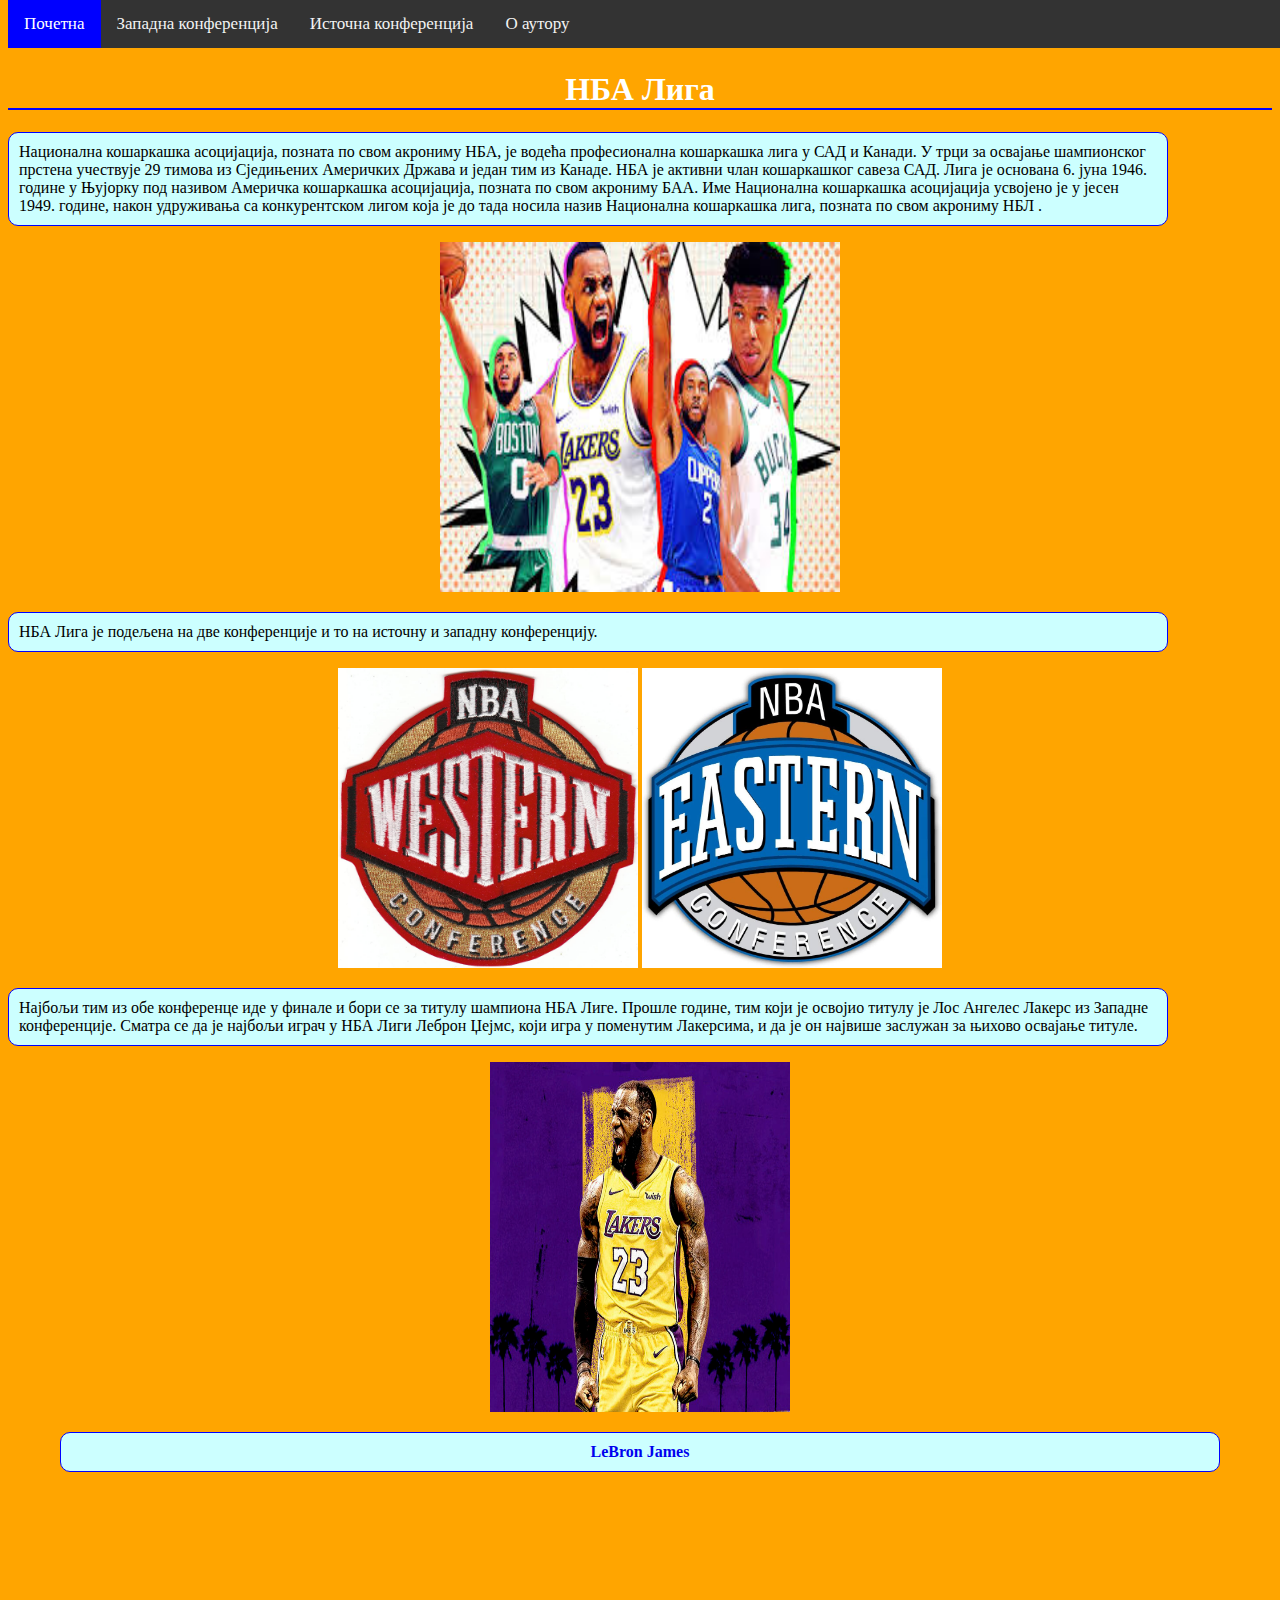
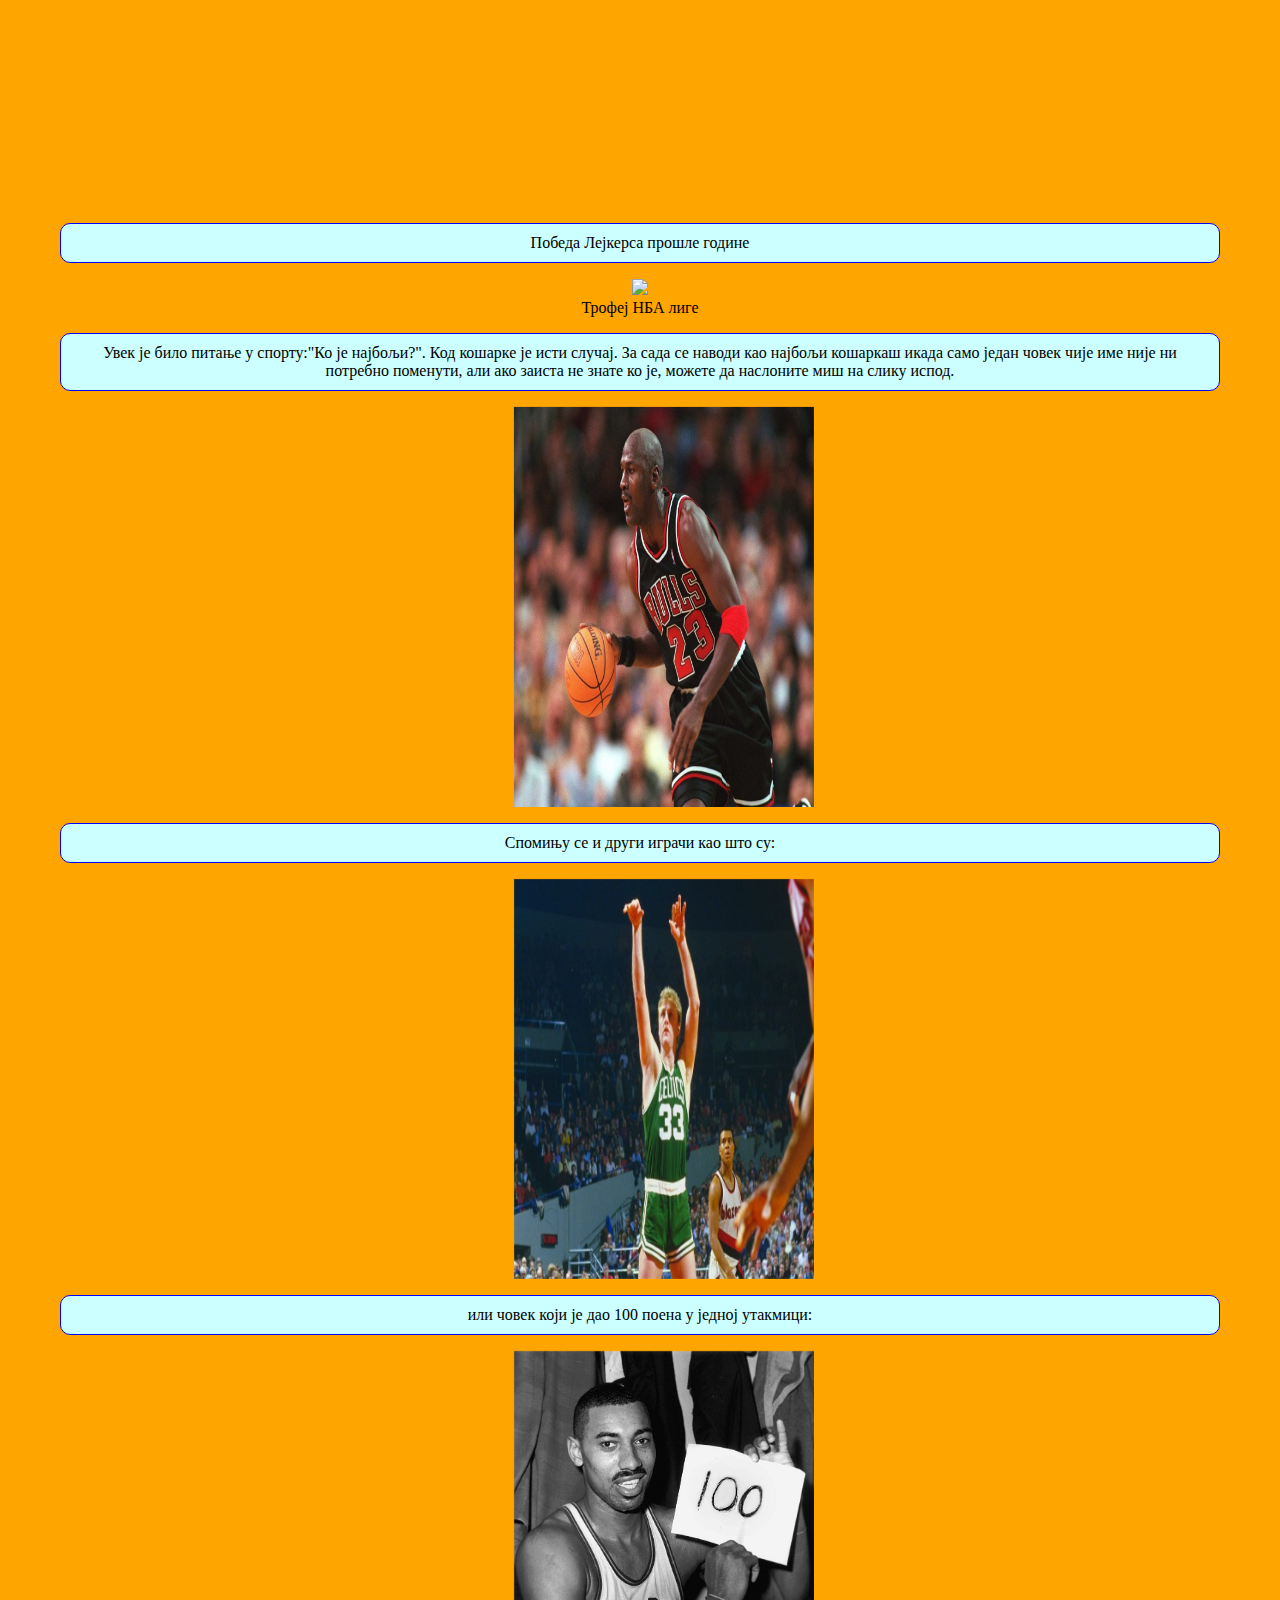
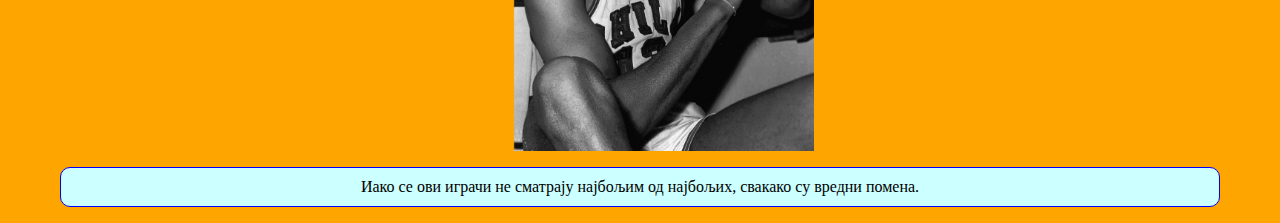
==== index.html @ a69a0b76 "Add files via upload" ====
<!DOCTYPE html> 
<HTML>
<meta charset="utf-8">
<head>
<link rel="stylesheet" href="stilovi.css">
<title>НБА Лига</title>
</head>
<body>
<h1>НБА Лига</h1>
<div class="topnav">
<a class="active" href="index.html">Почетна</a>
<a href="Zapadna konferencija.html">Западна конференција</a>
<a href="Istočna konferencija.html">Источна конференција</a>
<a href="O autoru.html">О аутору</a>
</div>
<p> Национална кошаркашка асоцијација, позната по свом акрониму НБА, је водећа професионална кошаркашка лига у САД и Канади. У трци за освајање шампионског прстена учествује 29 тимова из Сједињених Америчких Држава и један тим из Канаде. НБА је активни члан кошаркашког савеза САД.
Лига је основана 6. јуна 1946. године у Њујорку под називом Америчка кошаркашка асоцијација, позната по свом акрониму БАА. Име Национална кошаркашка асоцијација усвојено је у јесен 1949. године, након удруживања са конкурентском лигом која је до тада носила назив Национална кошаркашка лига, позната по свом акрониму НБЛ .</p>
<div align="center">
<img src="nba.jpg" width="400px" height="350px">
</div>
<p> НБА Лига је подељена на две конференције и то на источну и западну конференцију.</p>
<div align="center">
<img src="western.jpg" height="300px" width="300px"> <img src="eastern.jpg" height="300px" width="300px">
</div>
<p> Најбољи тим из обе конференце иде у финале и бори се за титулу шампиона НБА Лиге. Прошле године, тим који је освојио титулу је Лос Ангелес Лакерс из Западне конференције. Сматра се да је најбољи играч у НБА Лиги Леброн Џејмс, који игра у поменутим Лакерсима, и да је он највише заслужан за њихово освајање титуле.</p>
<div align="center">
<img src="lbj.jpg" height="350px" width="300px">
<p><b><a href="https://sr.wikipedia.org/sr/Lebron_D%C5%BEejms"> LeBron James</a></b></p> 
</div>
<div align="center">
<iframe width="560" height="315" src="https://www.youtube.com/embed/-vYMLqWbO6U" title="YouTube video player" frameborder="0" allow="accelerometer; autoplay; clipboard-write; encrypted-media; gyroscope; picture-in-picture" allowfullscreen></iframe>
<p>Победа Лејкерса прошле године</p>
</div>
<div align="center">
<figure>
<img src="trofej.jpg">
<figcaption>Трофеј НБА лиге</figcaption>
</figure>
<p>Увек је било питање у спорту:"Ко је најбољи?". Код кошарке је исти случај. За сада се наводи као најбољи кошаркаш икада само један човек чије име није ни потребно поменути, али ако заиста не знате ко је, можете да наслоните миш на слику испод.</p>
<div class="container">                                            
  <img src="MJ.jpg" class="image">
  <div class="middle">
    <div class="text">Michael Jordan</div>
  </div>
  </div>
</div>
<div align="center">
<p>Спомињу се и други играчи као што су:</p>
<div class="container">                                            
  <img src="LB.jpg" class="image">
  <div class="middle">
    <div class="text">Larry Bird</div>
  </div>
  </div>
</div>
<div align="center">
<p>или човек који је дао 100 поена у једној утакмици:</p>
<div class="container">                                            
  <img src="WC.jpg" class="image">
  <div class="middle">
    <div class="text">Wilt Chamberlain</div>
  </div>
  </div>
  <p>Иако се ови играчи не сматрају најбољим од најбољих, свакако су вредни помена.</p>
</div>
</body>
</html>
---- stilovi.css ----
body{background-color:orange
}
h1{	
	text-align:center;
	border-bottom:2px solid blue;
	color:white;
	padding-top:50px;
}
a{ text-decoration:none;
}

.topnav {
  overflow: hidden;
  background-color: #333;
  position:fixed;
  top:0;
  width:100%;
}

.topnav a {
  float: left;
  color: #f2f2f2;
  text-align: center;
  padding: 14px 16px;
  text-decoration: none;
  font-size: 17px;
}

.topnav a:hover {
  background-color: #ddd;
  color: black;
}

.topnav a.active {
  background-color: blue;
  color: white;
}
p{
	border:1px solid blue;
	border-radius:10px;
	padding:10px;
	width:90%;
	background-color:#ccffff
}
.container {
  position: relative;
  width:20%
}

.image {
  opacity: 1;
  display: block;
  width:300px; 
  height:400px;
  transition: .5s ease;
  backface-visibility: hidden;
}

.middle {
  transition: .5s ease;
  opacity: 0;
  position: absolute;
  top: 50%;
  left: 50%;
  transform: translate(-50%, -50%);
  -ms-transform: translate(-50%, -50%)
}

.container:hover .image {
  opacity: 0.3;
}

.container:hover .middle {
  opacity: 1;
}

.text {
  background-color: blue;
  color: white;
  font-size: 16px;
  padding: 16px 32px;
}
table,th,td {
	border:2px solid black;
	background-color:gray;
	color:white;
	border-collapse:collapse;
	padding:8px;
	margin:auto;
}
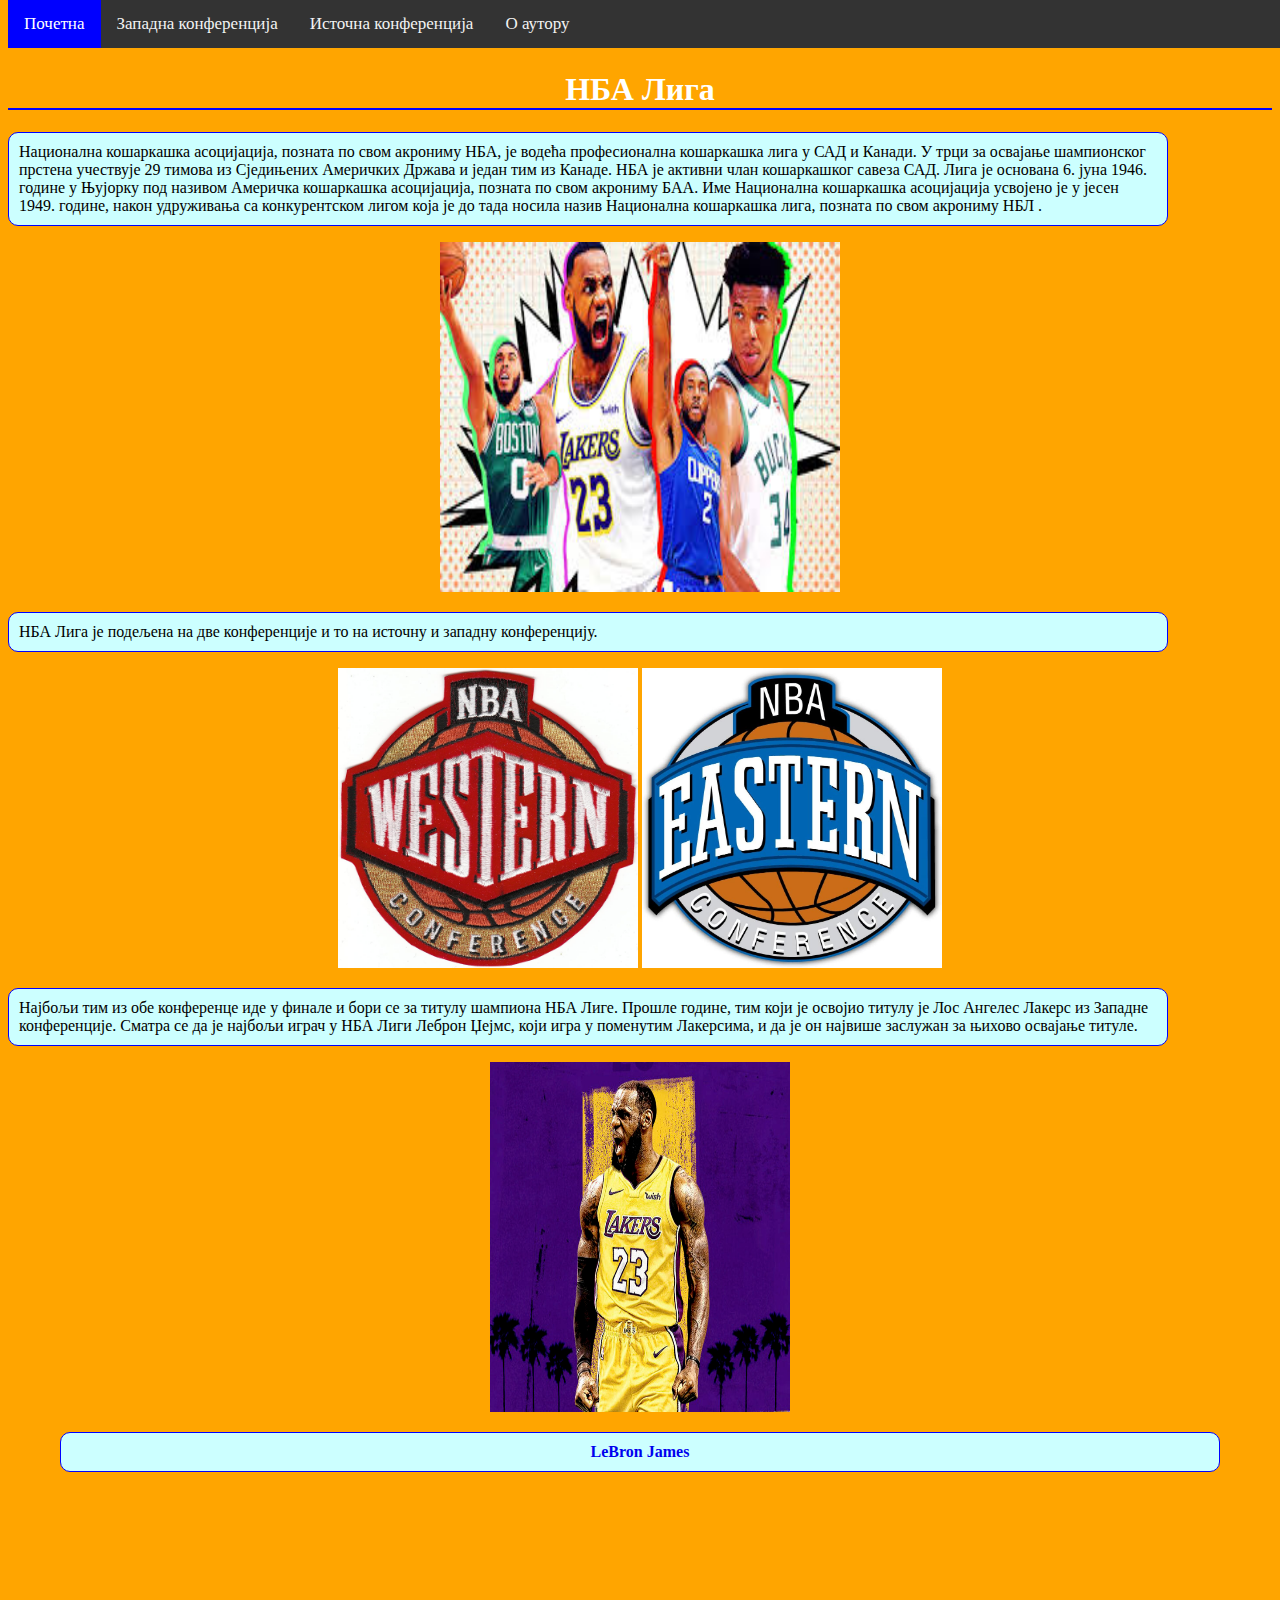
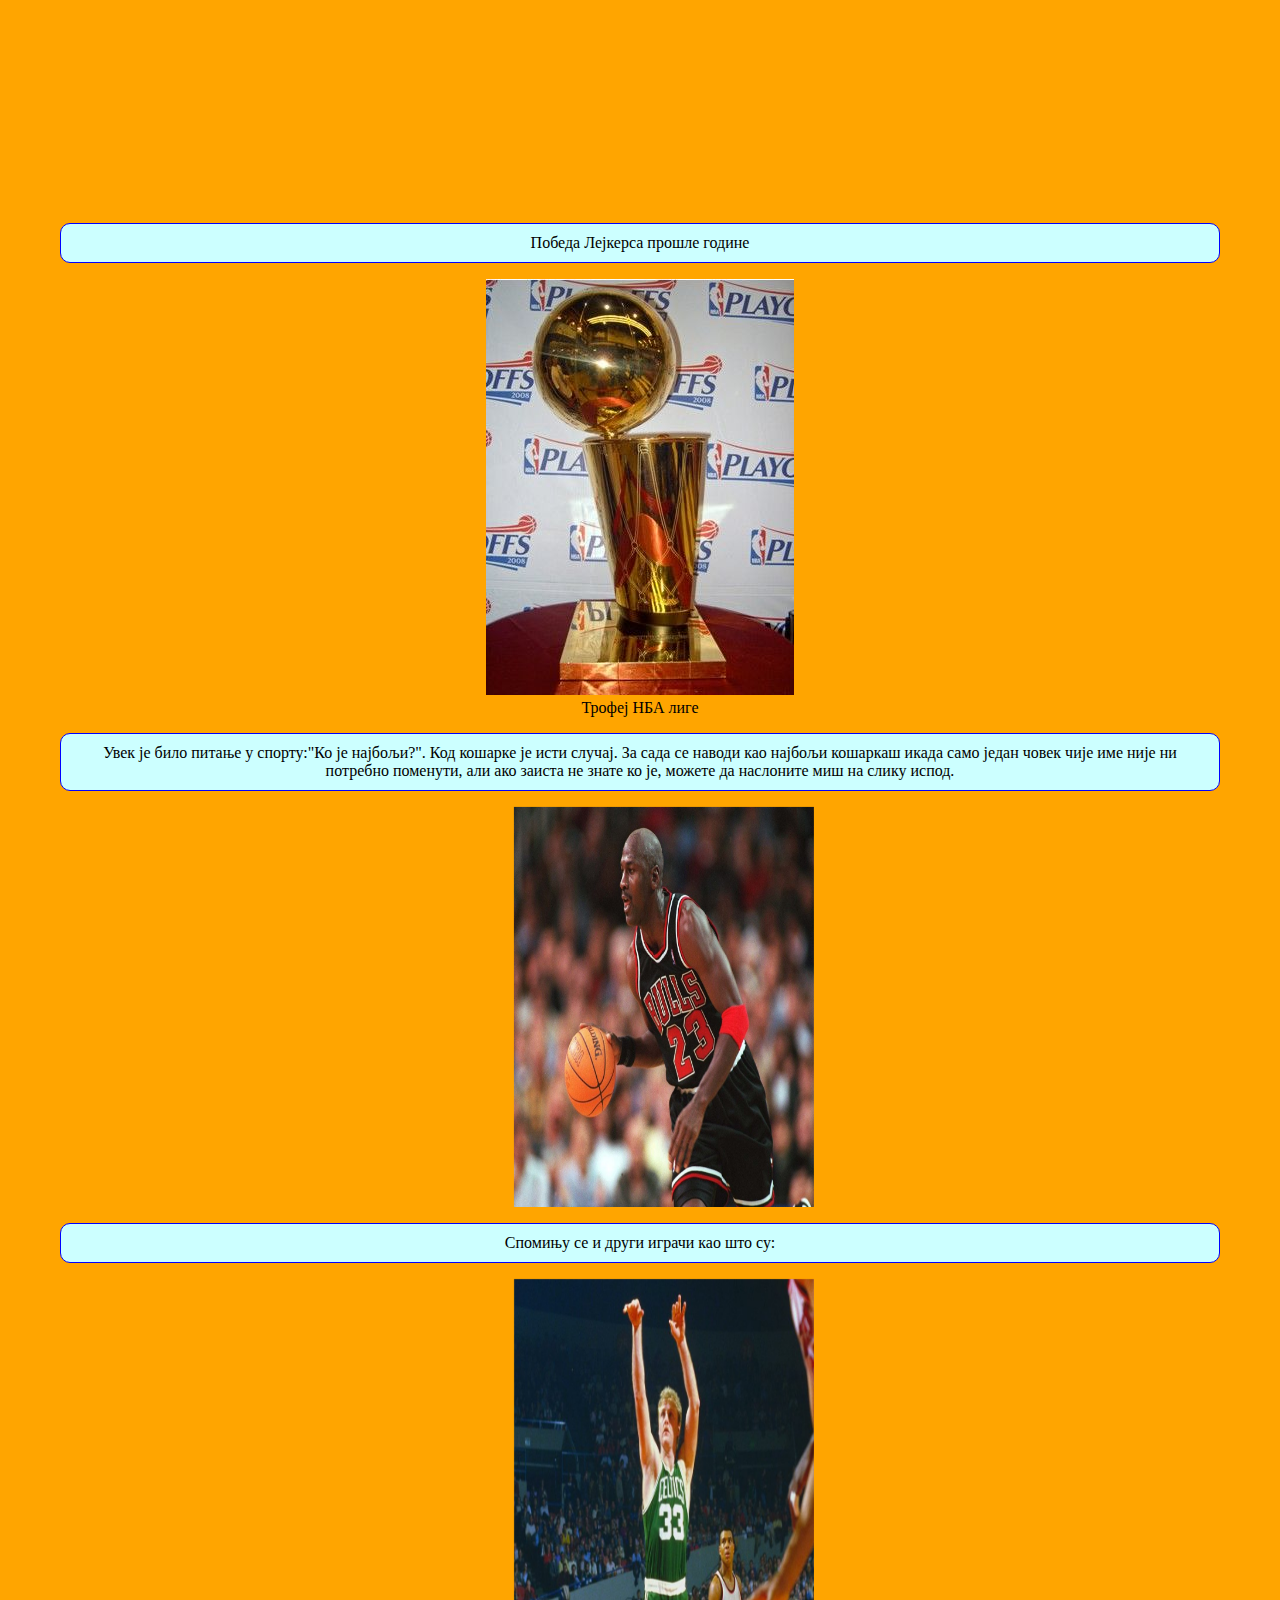
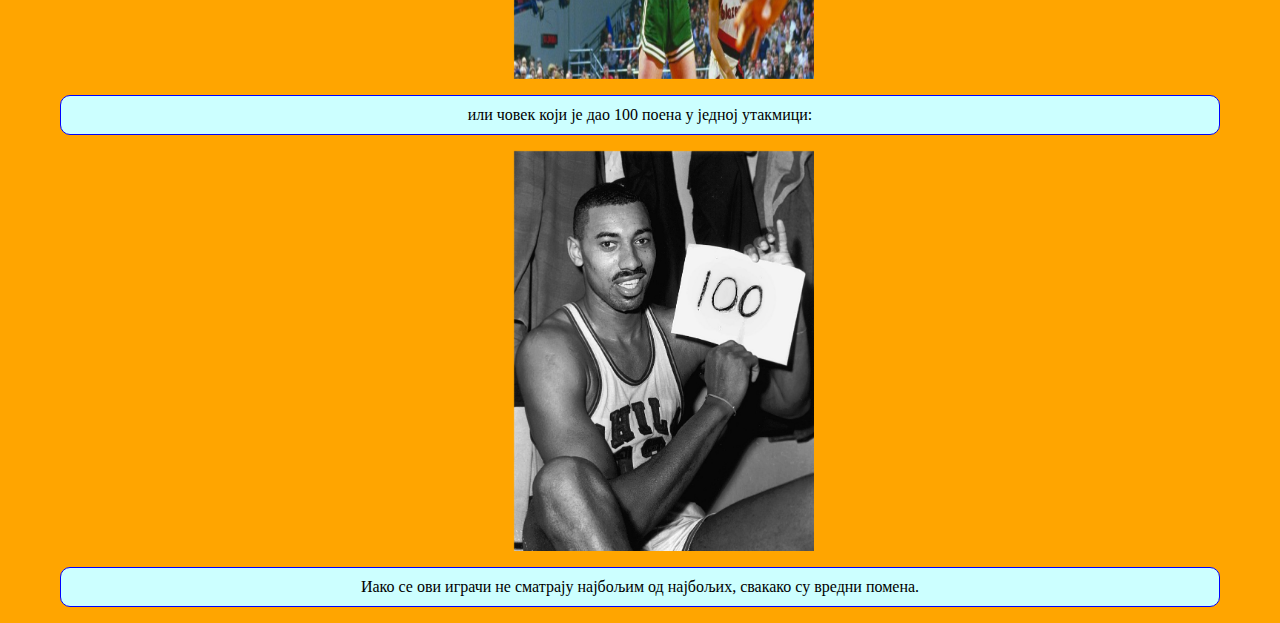
==== commit 5dc9f6c3: "Update index.html" ====
--- a/index.html
+++ b/index.html
@@ -33,7 +33,7 @@
 </div>
 <div align="center">
 <figure>
-<img src="trofej.jpg">
+<img src="Trofej.jpg">
 <figcaption>Трофеј НБА лиге</figcaption>
 </figure>
 <p>Увек је било питање у спорту:"Ко је најбољи?". Код кошарке је исти случај. За сада се наводи као најбољи кошаркаш икада само један човек чије име није ни потребно поменути, али ако заиста не знате ко је, можете да наслоните миш на слику испод.</p>
@@ -64,4 +64,4 @@
   <p>Иако се ови играчи не сматрају најбољим од најбољих, свакако су вредни помена.</p>
 </div>
 </body>
-</html>+</html>
